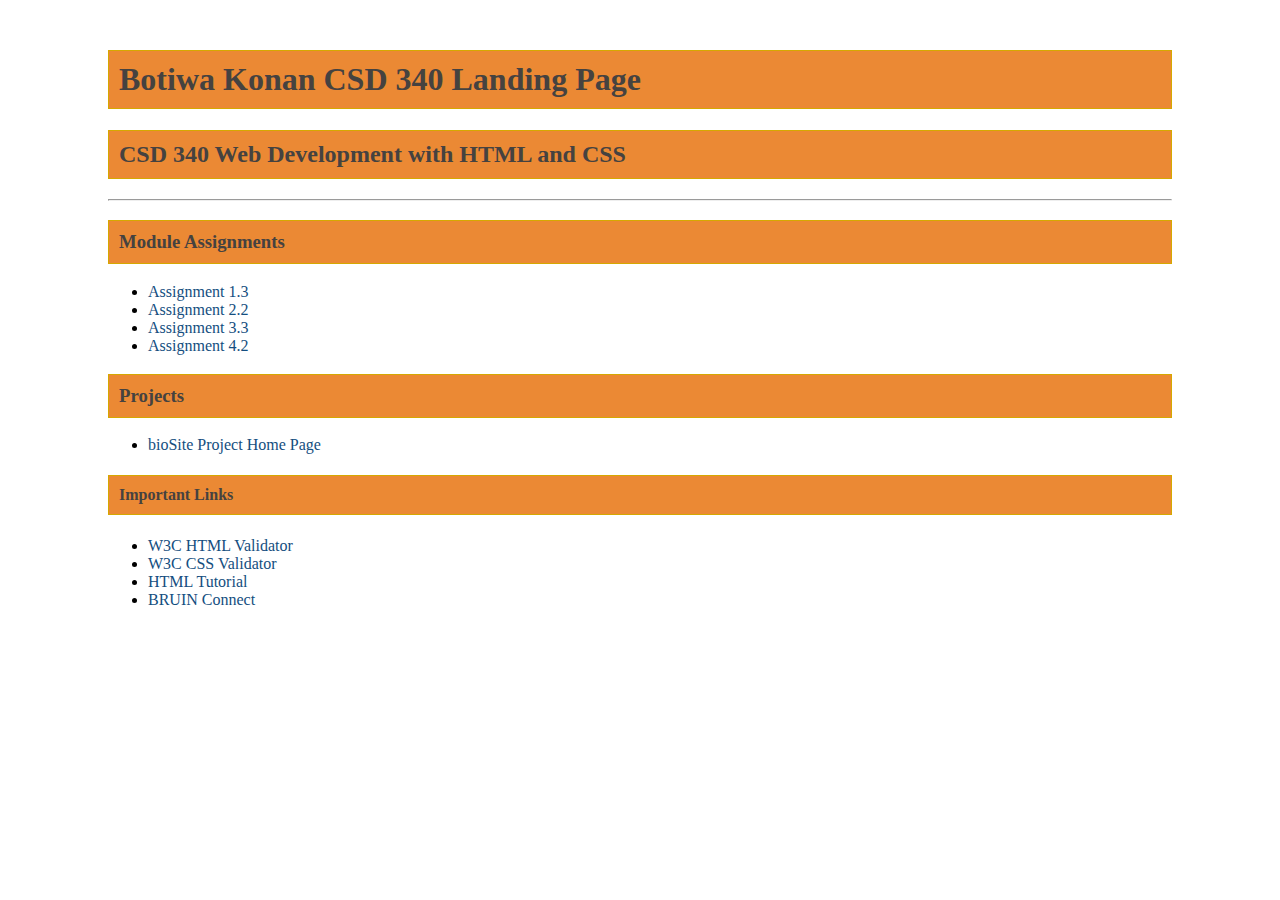
==== index.html @ 01a22420 "Added module-4 assignment4-2" ====
<!DOCTYPE html>
<html lang="en">
<head>
    <meta charset="UTF-8">
    <meta name="viewport" content="width=device-width, initial-scale=1.0">
    <title>Botiwa Konan CSD 340 Landing Page</title>
    <link rel="stylesheet" href="site.css">
</head>
<body>
    <div id="container">
        <h1>Botiwa Konan CSD 340 Landing Page</h1>
        <h2>CSD 340 Web Development with HTML and CSS</h2>
        <hr>
        <h3>Module Assignments</h3>
        <ul>
            <li><a href="./module-1/Konan_Mod1_3.html">Assignment 1.3</a></li>
            <li><a href="./module-2/Konan_Mod2_2.html">Assignment 2.2</a></li>
            <li><a href="./module-3/Konan_Mod3_3.html">Assignment 3.3</a></li>
            <li><a href="./module-4/Konan_Mod4_2.html">Assignment 4.2</a></li>
        </ul>
        <h3>Projects</h3>
        <ul>
            <li><a href="">bioSite Project Home Page</a></li>
        </ul>
        <h4>Important Links</h4>
        <ul>
            <li><a href="https://validator.w3.org/">W3C HTML Validator</a></li>
            <li><a href="http://jigsaw.w3.org/css-validator/">W3C CSS Validator</a></li>
            <li><a href="https://www.w3schools.com/html/">HTML Tutorial</a></li>
            <li><a href="https://bruinconnect.bellevue.edu/">BRUIN Connect</a></li>
        </ul>
    </div>
</body>
</html>
---- site.css ----
#container {
    margin-top: 50px;
    margin-left: 100px;
    margin-right: 100px;
}

h1, h2, h3, h4 {
    background-color: #eb8934;
    color: #454240;
    border: 1px solid #D6A800;
    padding: 10px;
}

a {
  
    color: #144e80;
    text-decoration: none;
}

a:hover {
    color: #388014;
}

a:visited {
    color: #144e80;
}
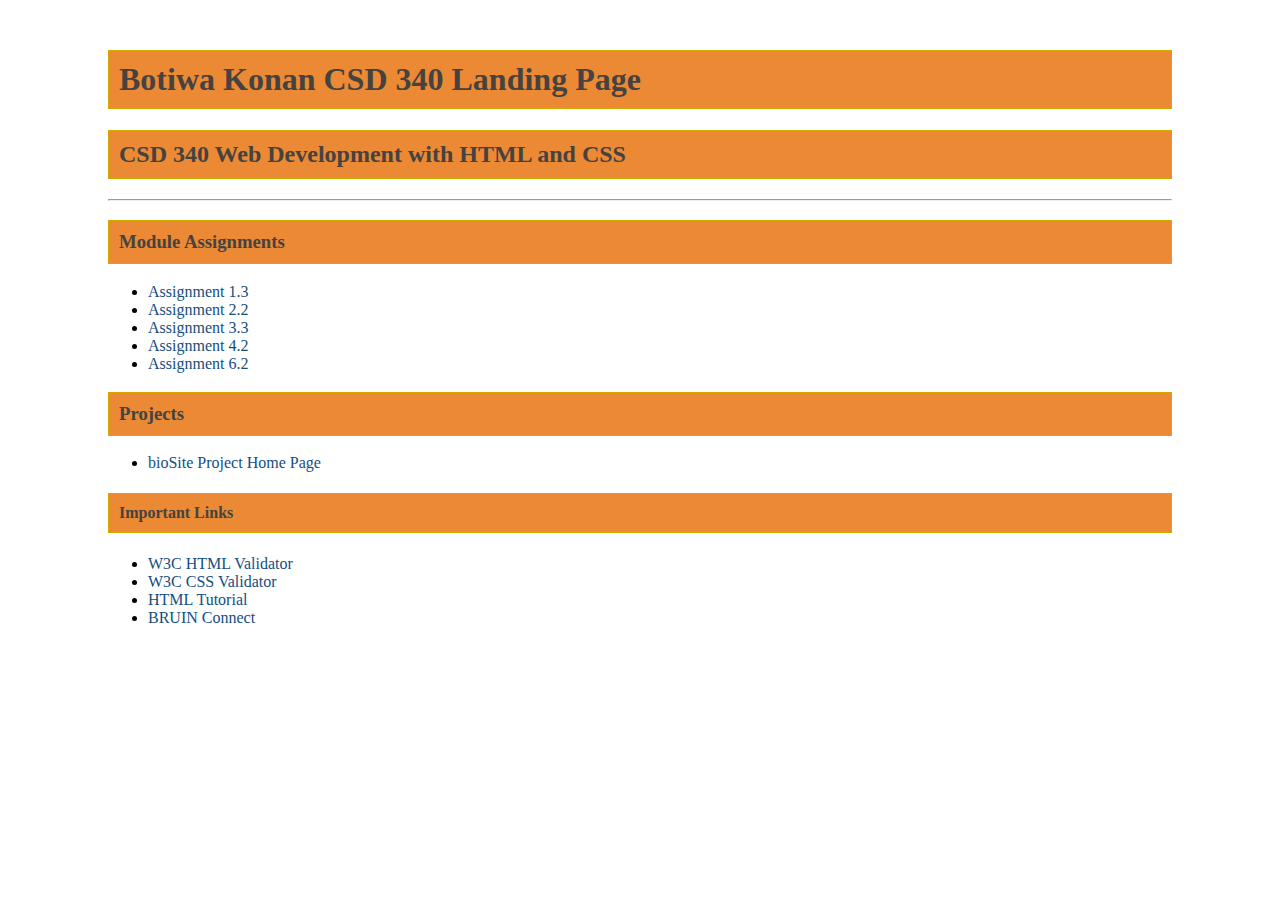
==== commit a93d5694: "adding module-6 assignment 2" ====
--- a/index.html
+++ b/index.html
@@ -17,6 +17,7 @@
             <li><a href="./module-2/Konan_Mod2_2.html">Assignment 2.2</a></li>
             <li><a href="./module-3/Konan_Mod3_3.html">Assignment 3.3</a></li>
             <li><a href="./module-4/Konan_Mod4_2.html">Assignment 4.2</a></li>
+            <li><a href="./module-6/Konan_Mod6_2.html">Assignment 6.2</a></li>
         </ul>
         <h3>Projects</h3>
         <ul>
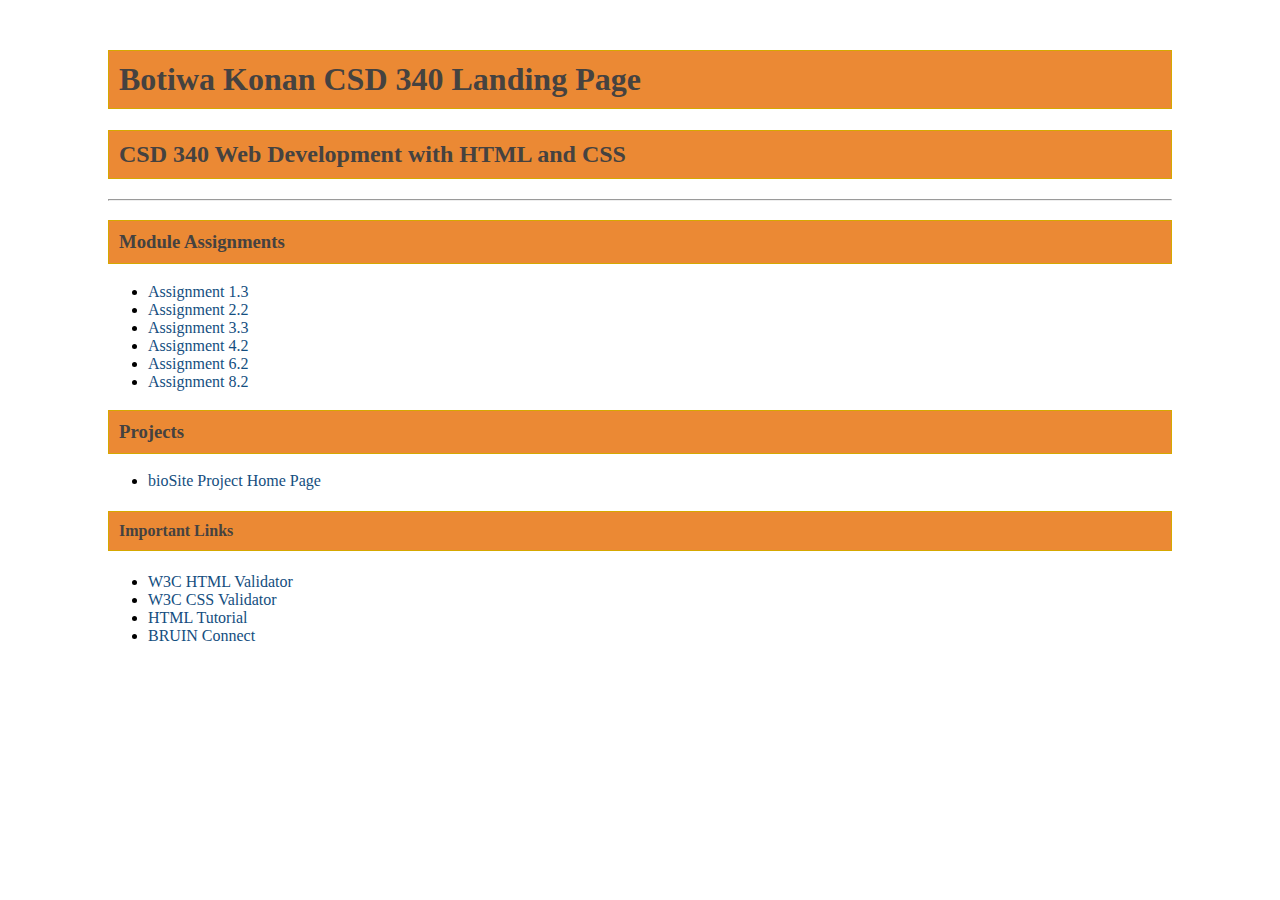
==== commit 24a5a810: "Add assignment 8-2" ====
--- a/index.html
+++ b/index.html
@@ -18,6 +18,7 @@
             <li><a href="./module-3/Konan_Mod3_3.html">Assignment 3.3</a></li>
             <li><a href="./module-4/Konan_Mod4_2.html">Assignment 4.2</a></li>
             <li><a href="./module-6/Konan_Mod6_2.html">Assignment 6.2</a></li>
+            <li><a href="./module-8/Konan_Mod8_2.html">Assignment 8.2</a></li>
         </ul>
         <h3>Projects</h3>
         <ul>
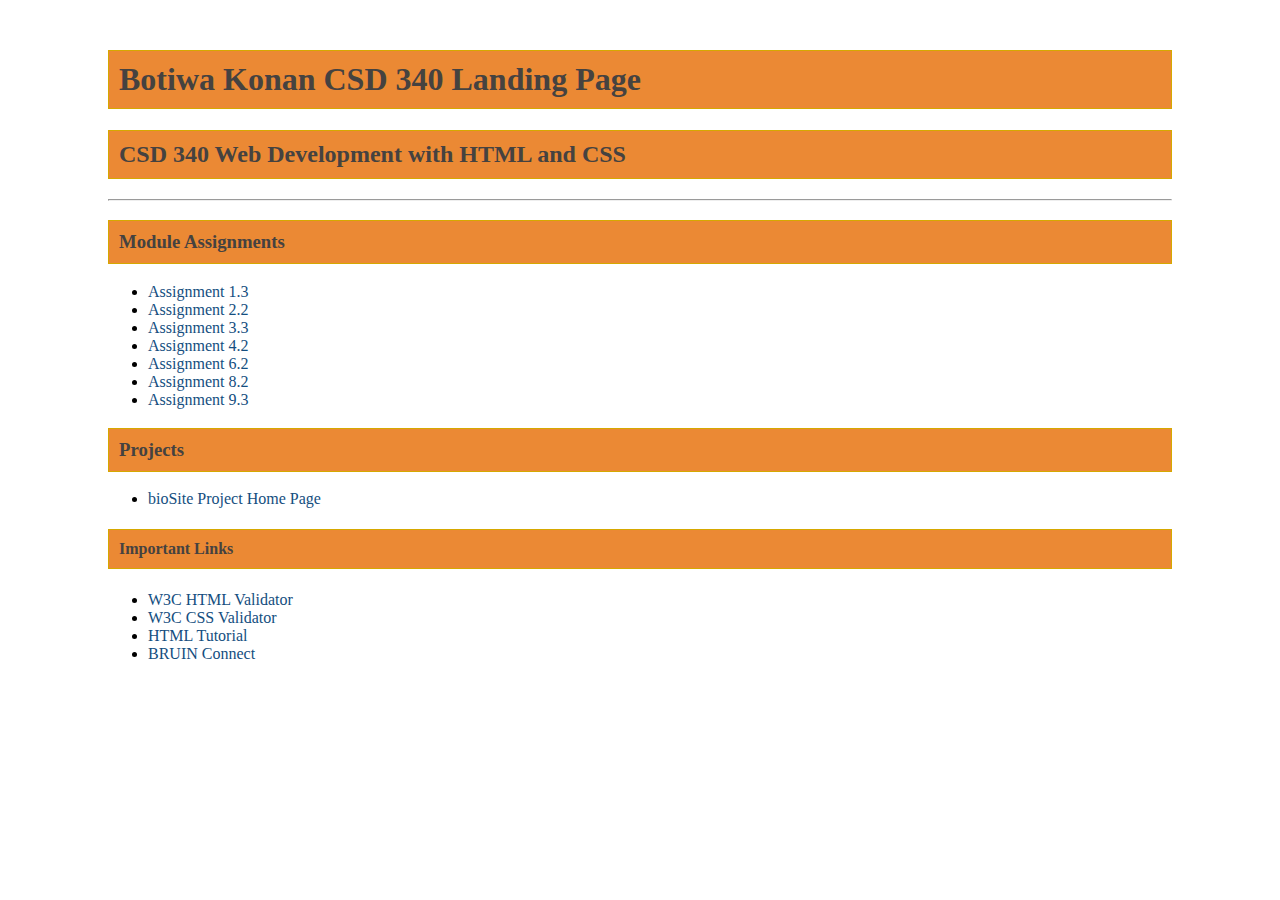
==== commit 722c80cc: "Add assignment 9-3" ====
--- a/index.html
+++ b/index.html
@@ -19,10 +19,11 @@
             <li><a href="./module-4/Konan_Mod4_2.html">Assignment 4.2</a></li>
             <li><a href="./module-6/Konan_Mod6_2.html">Assignment 6.2</a></li>
             <li><a href="./module-8/Konan_Mod8_2.html">Assignment 8.2</a></li>
+            <li><a href="./module-9//Konan_Mod9_3.htm">Assignment 9.3</a></li>
         </ul>
         <h3>Projects</h3>
         <ul>
-            <li><a href="">bioSite Project Home Page</a></li>
+            <li><a href="https://bkonan.github.io/bioSite/">bioSite Project Home Page</a></li>
         </ul>
         <h4>Important Links</h4>
         <ul>
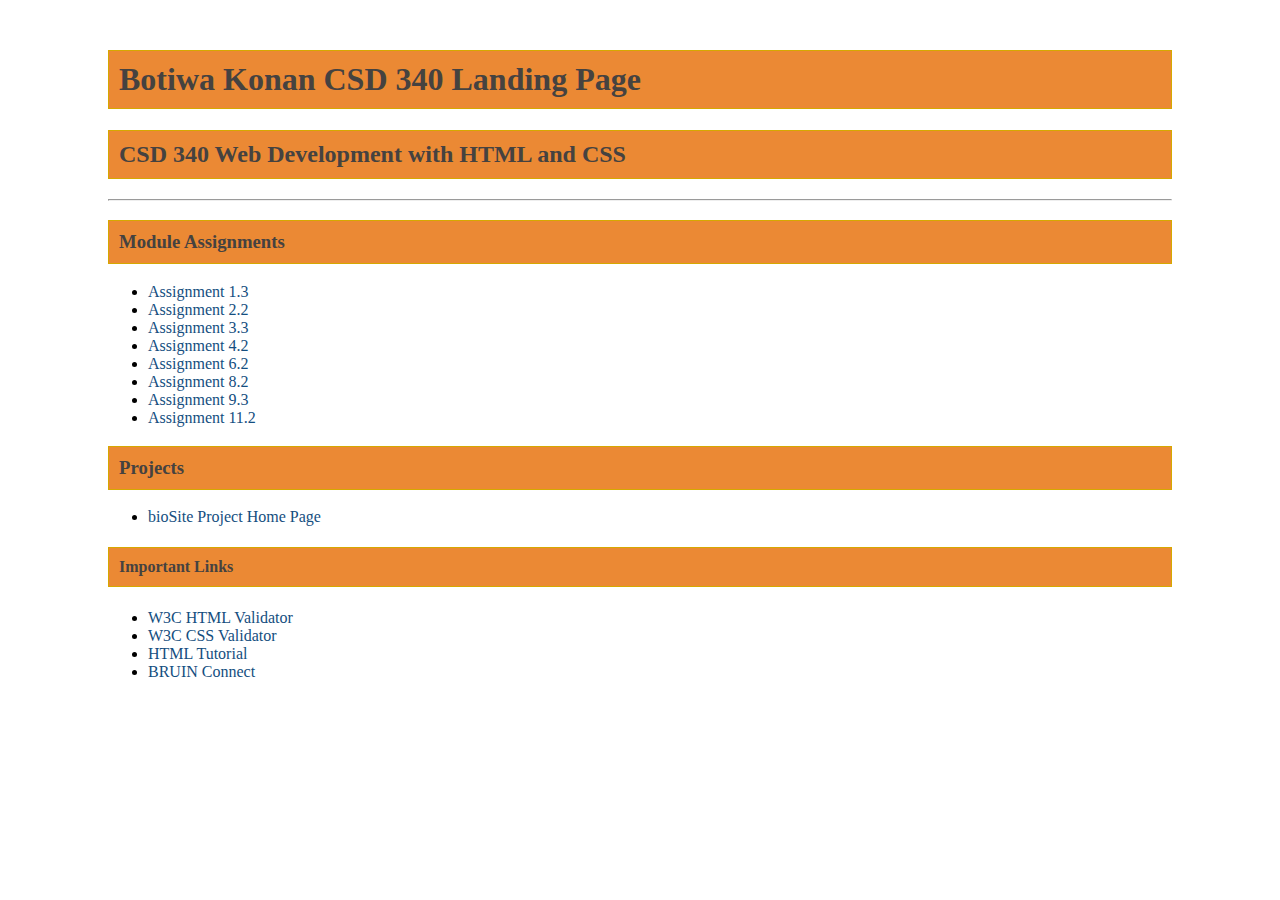
==== commit 676790df: "add module 11 assignement" ====
--- a/index.html
+++ b/index.html
@@ -20,6 +20,7 @@
             <li><a href="./module-6/Konan_Mod6_2.html">Assignment 6.2</a></li>
             <li><a href="./module-8/Konan_Mod8_2.html">Assignment 8.2</a></li>
             <li><a href="./module-9//Konan_Mod9_3.htm">Assignment 9.3</a></li>
+            <li><a href="./module-11//Konan_Mod11_2.html">Assignment 11.2</a></li>
         </ul>
         <h3>Projects</h3>
         <ul>
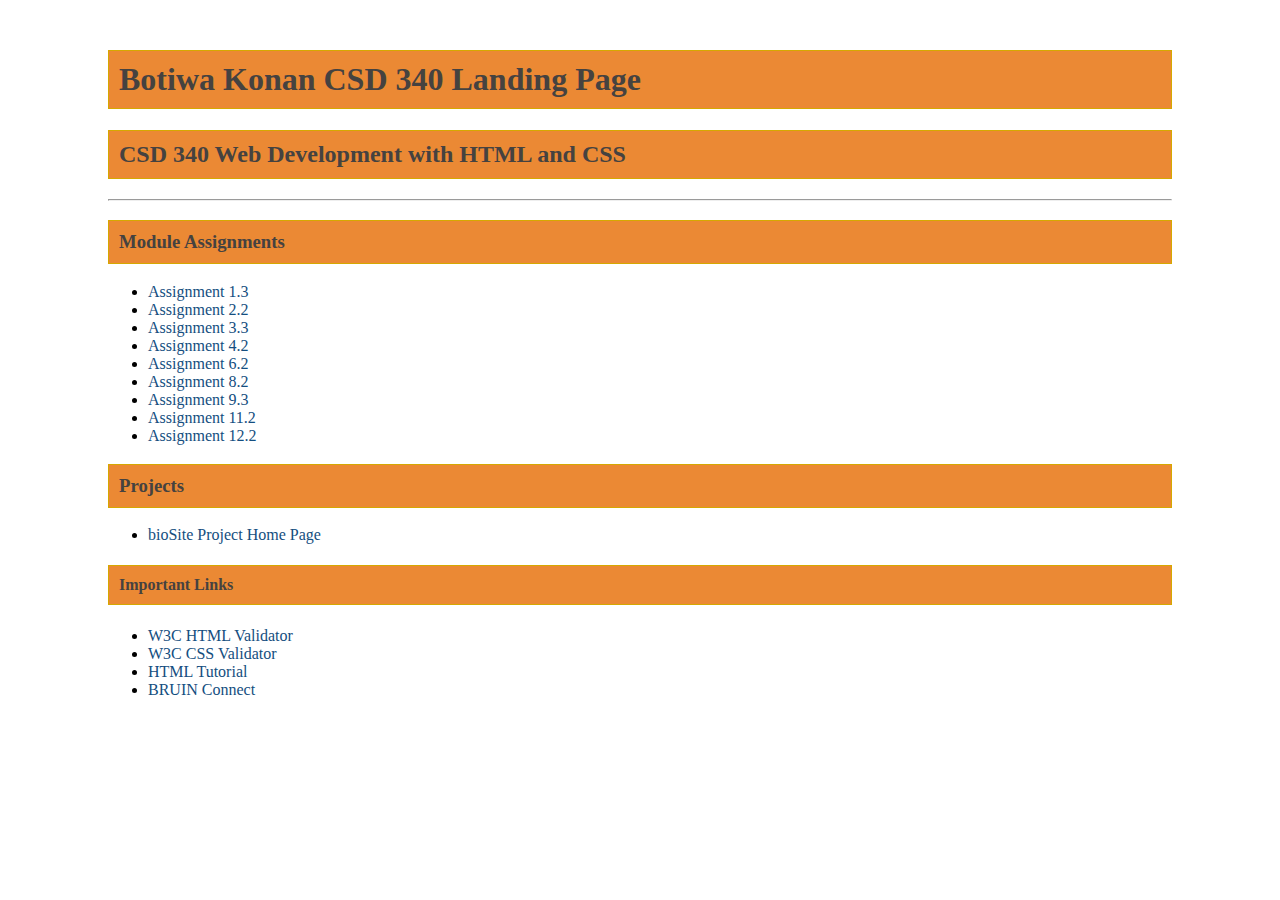
==== commit 81934a3b: "Add assignment12-2" ====
--- a/index.html
+++ b/index.html
@@ -21,6 +21,7 @@
             <li><a href="./module-8/Konan_Mod8_2.html">Assignment 8.2</a></li>
             <li><a href="./module-9//Konan_Mod9_3.htm">Assignment 9.3</a></li>
             <li><a href="./module-11//Konan_Mod11_2.html">Assignment 11.2</a></li>
+            <li><a href="./module-12/Konan_Mod12_2.htm">Assignment 12.2</a></li>
         </ul>
         <h3>Projects</h3>
         <ul>
